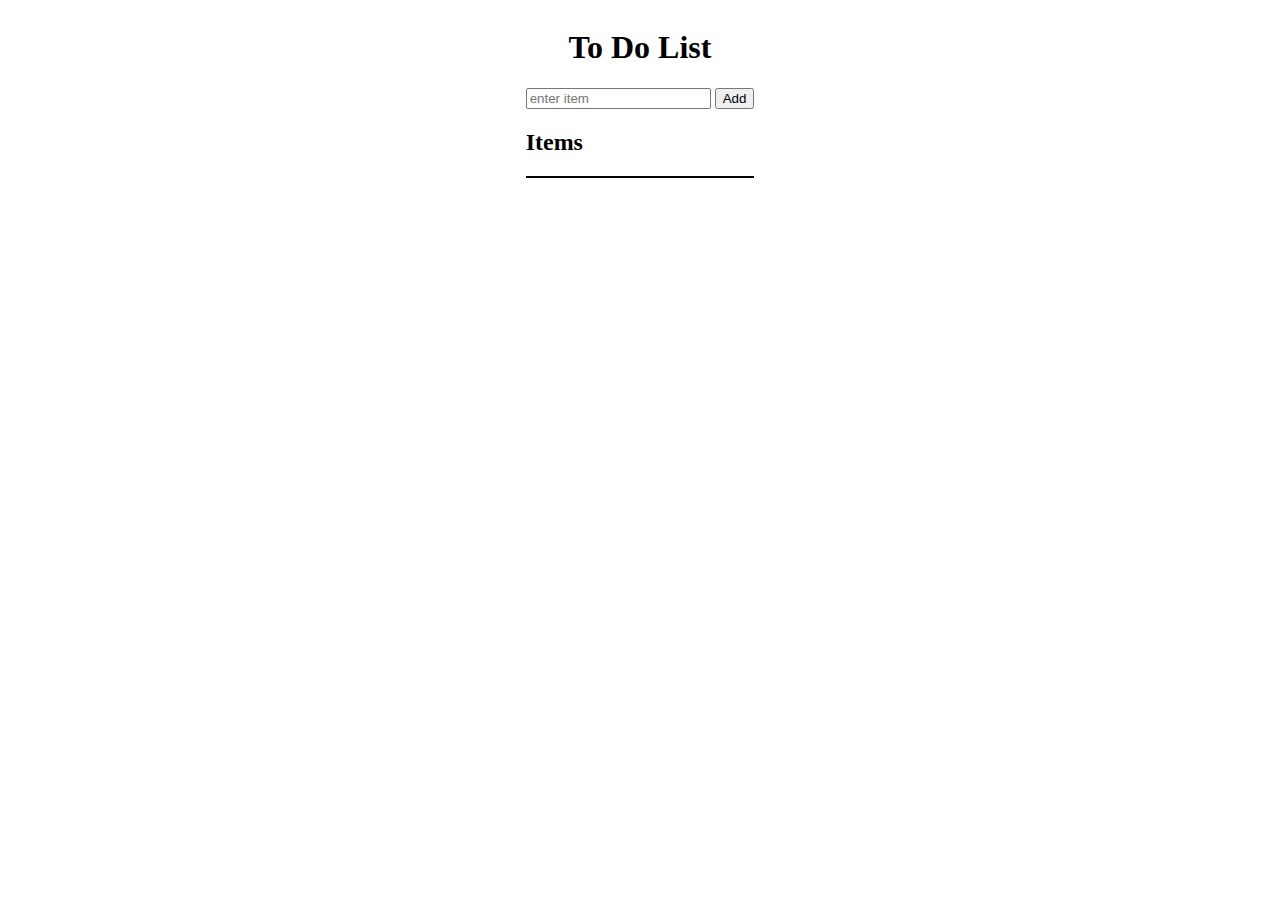
==== to-do.html @ 028630cc "add and remove functionality" ====
<!DOCTYPE html>
<html lang="en">
  <head>
    <meta charset="UTF-8" />
    <meta name="viewport" content="width=device-width, initial-scale=1.0" />
    <meta http-equiv="X-UA-Compatible" content="ie=edge" />
    <title>My To Do List</title>
    <link rel="stylesheet" href="to-do-styling.css" />
  </head>
  <body>
    
    <h1 class="head">To Do List</h1>
    
    <div class=all-elements>
      <form id="insert-item" class="insert-form">
        <input id="item" class="add-item-bar" type="text" placeholder="enter item" />
        <button class="add-item-button" type="submit" value="submit">Add</button>
      </form>
      
      <h2>Items</h2>
      <ul id="items" class="items-list">
      </ul>
    </div>
    <script src="./to-do-backend.js"></script>
  </body>
</html>
---- to-do-styling.css ----
body{
    display:flex;
    flex-flow: column wrap;
    justify-content:center;
    align-items:center;
}

.items-list{
list-style-type:none;
border:1px solid black;
}
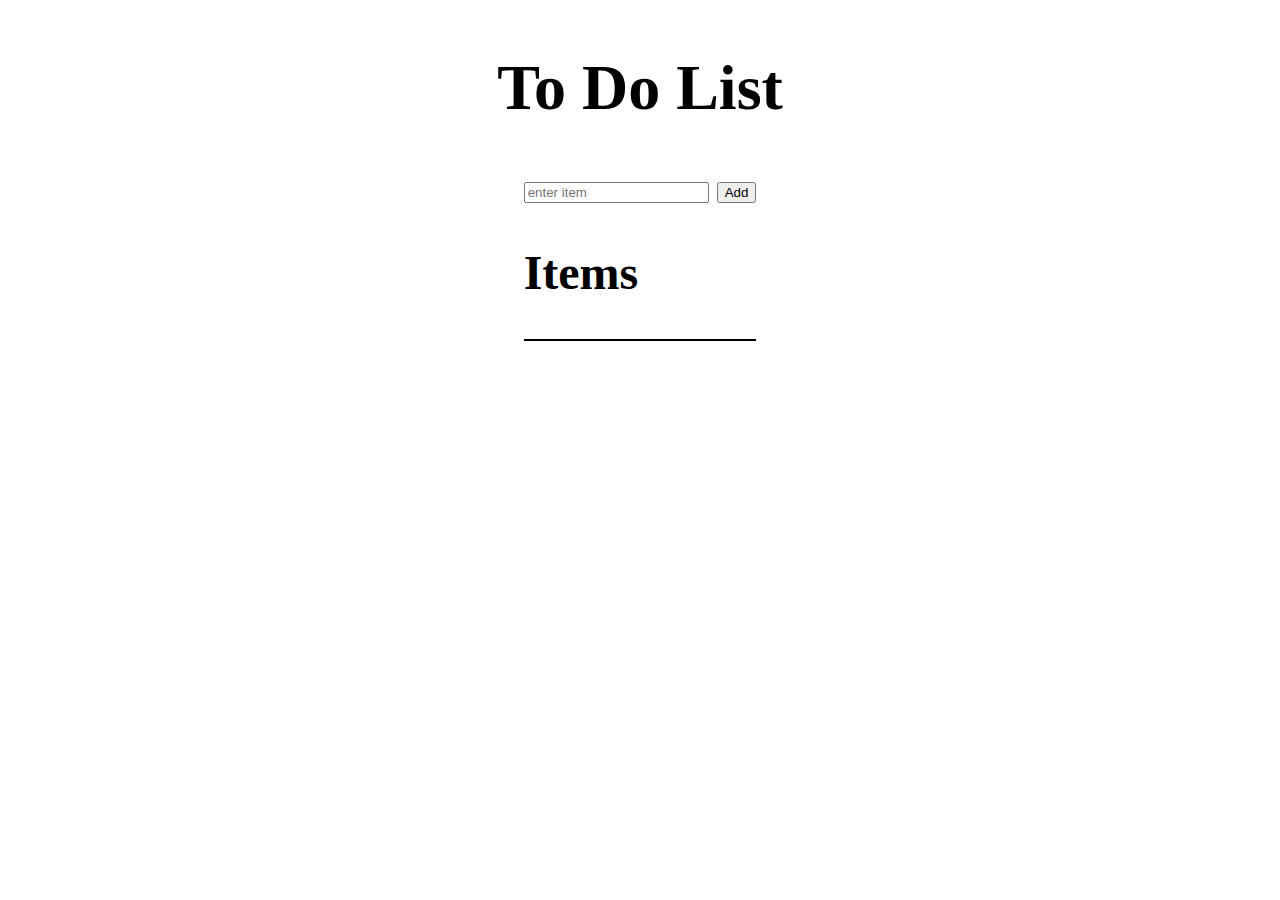
==== commit b33cb623: "refactored code for add and delete with local storage" ====
--- a/to-do.html
+++ b/to-do.html
@@ -21,6 +21,6 @@
       <ul id="items" class="items-list">
       </ul>
     </div>
-    <script src="./to-do-backend.js"></script>
+    <script src="./to-do-list.js"></script>
   </body>
 </html>
--- a/to-do-styling.css
+++ b/to-do-styling.css
@@ -3,6 +3,8 @@
     flex-flow: column wrap;
     justify-content:center;
     align-items:center;
+    /* background-color: chocolate; */
+    font-size: 2rem;
 }
 
 .items-list{
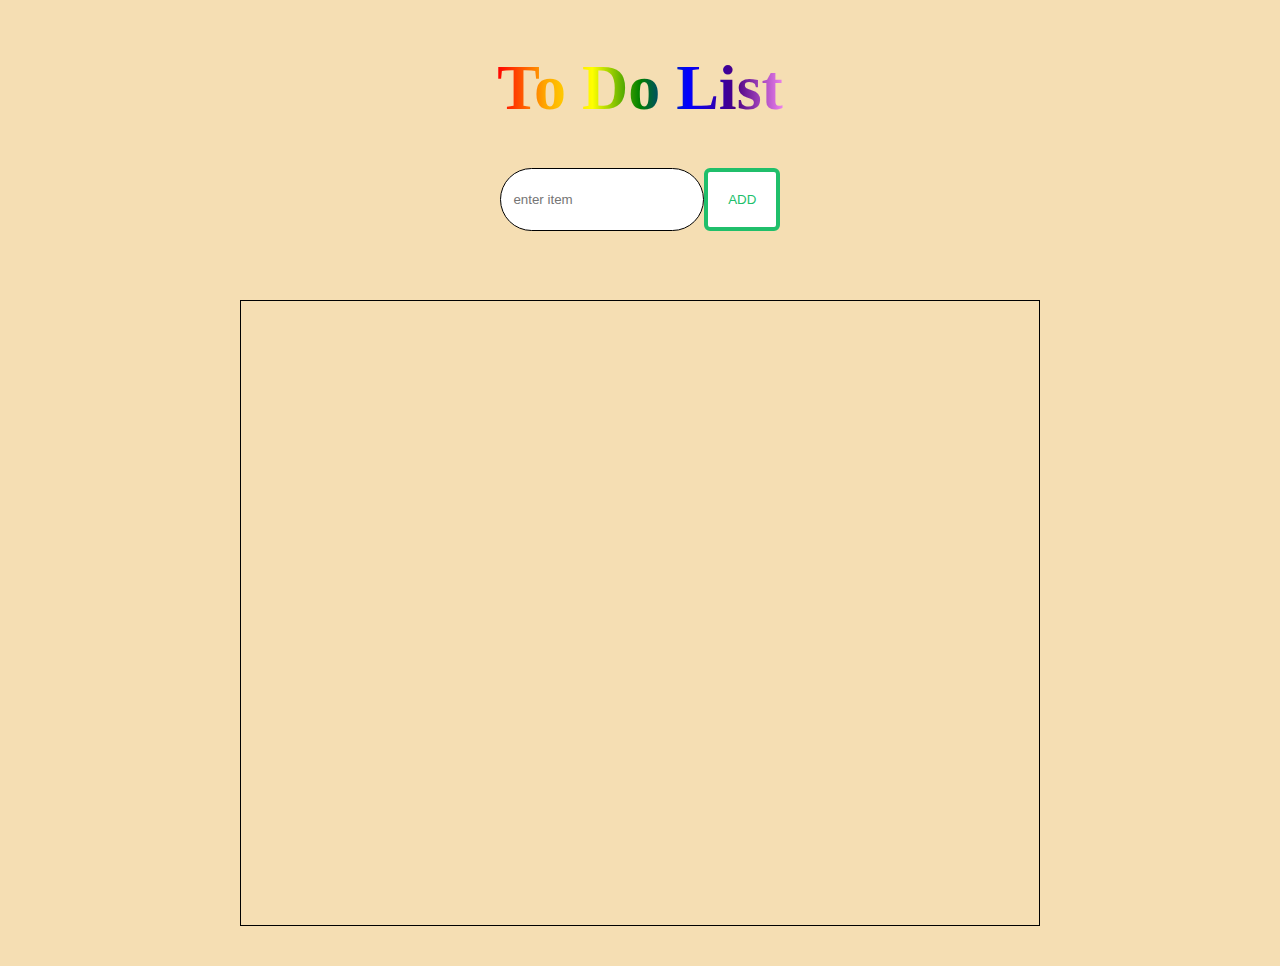
==== commit 6c97b4f4: "refactored final code" ====
--- a/to-do.html
+++ b/to-do.html
@@ -16,11 +16,10 @@
         <input id="item" class="add-item-bar" type="text" placeholder="enter item" />
         <button class="add-item-button" type="submit" value="submit">Add</button>
       </form>
-      
-      <h2>Items</h2>
+    </div>
+    <br>
       <ul id="items" class="items-list">
       </ul>
-    </div>
-    <script src="./to-do-list.js"></script>
+    <script src="./to-do.js"></script>
   </body>
 </html>
--- a/to-do-styling.css
+++ b/to-do-styling.css
@@ -1,13 +1,107 @@
 body{
     display:flex;
-    flex-flow: column wrap;
+    flex-flow: column; 
     justify-content:center;
     align-items:center;
-    /* background-color: chocolate; */
+    background-color:wheat;
     font-size: 2rem;
 }
 
 .items-list{
 list-style-type:none;
 border:1px solid black;
+min-width: 60%;
+height: 39rem;
+overflow-y: auto;
 }
+
+.head{
+    background-image: linear-gradient(to left, violet, indigo, blue, green, yellow, orange, red);   -webkit-background-clip: text;
+    color: transparent;
+}
+
+.item-list{
+    display:flex;
+    flex-direction: row;
+    justify-content: space-between;
+    align-items: center;
+    border: 3px solid white;
+    background-color: darkorange;
+}
+
+.item-list:hover{
+    background-color: deeppink;
+}
+
+.delete-item{
+    padding:3%;
+    background-color: Transparent;
+    background-repeat:no-repeat;
+    border: none;
+    cursor:pointer;
+    overflow: hidden;
+    outline:none;
+    color:transparent
+}
+
+.delete-item:hover{
+    background-color: cornflowerblue;
+    /* background-repeat:no-repeat; */
+    border: 1px solid black;
+    border-radius: 35px;
+    cursor:pointer;
+    /* overflow: hidden; */
+    /* outline:none; */
+    color:black;
+}
+
+.item-checkbox:checked::before{
+    height: 20px;
+    width: 20px;
+    position: absolute;
+    content: '✔';
+    display: inline-block;
+    font-size: 13.66667px;
+    text-align: center;
+    line-height: 20px;
+}
+
+.item-checkbox:checked::after{
+    -webkit-animation: click-wave 0.65s;
+    -moz-animation: click-wave 0.65s;
+    animation: click-wave 0.65s;
+    background: #40e0d0;
+    content: '';
+    display: block;
+    position: relative;
+    z-index: 100;
+}
+
+.add-item-bar{
+border-radius: 35px;
+border:1px solid black;
+padding:5%;
+}
+
+.add-item-button{
+    color: #20bf6b !important;
+    text-transform: uppercase;
+    background: #ffffff;
+    padding: 20px;
+    border: 4px solid #20bf6b !important;
+    border-radius: 6px;
+    display: inline-block;
+    transition: all 0.3s ease 0s;
+}
+
+.add-item-button:hover{
+    color: #494949 !important;
+border-radius: 50px;
+border-color: #494949 !important;
+transition: all 0.3s ease 0s;
+}
+
+.insert-form{
+    display:flex;
+    justify-content: center;
+}
